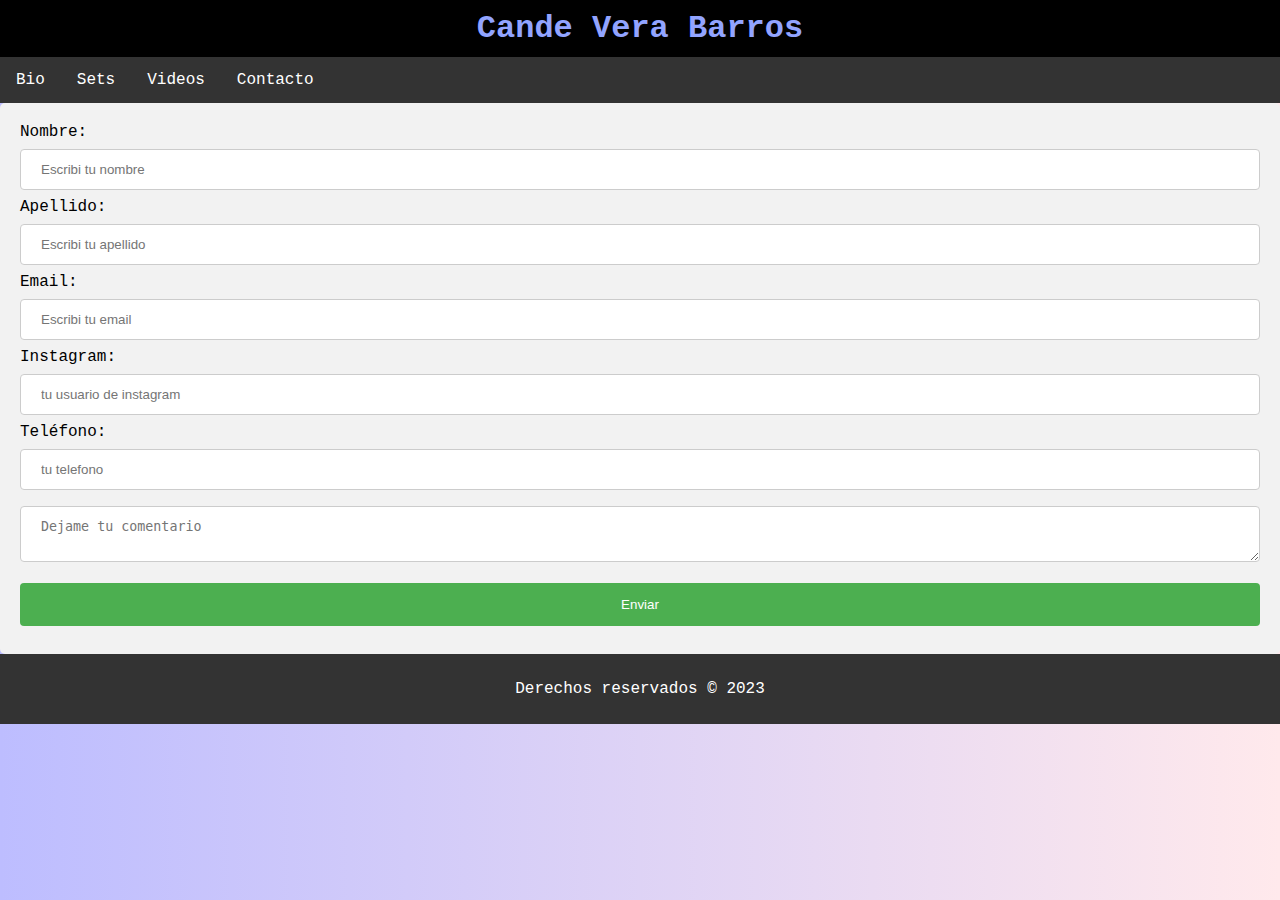
==== contacto.html @ 52f2b36a "Primer Commit" ====
<!DOCTYPE html>
<html lang="en">

<head>
    <meta charset="UTF-8">
    <meta name="viewport" content="width=device-width, initial-scale=1.0">
    <link rel="shortcut icon" href="favicon.ico" type="image/x-icon">
    <title>Press Kit</title>

    <style>
        body {
            font-family: "Lucida Console", "Courier New", monospace;
            background: linear-gradient(to right, rgb(189, 189, 255), rgb(255, 233, 236));
            padding: 0;
            margin: 0;
        }

        header {
            text-align: center;
        }

        ul {
            list-style-type: none;
            margin: 0;
            padding: 0;
            overflow: hidden;
            background-color: #333;
        }

        li {
            float: left;
        }

        li a {
            display: block;
            color: white;
            text-align: center;
            padding: 14px 16px;
            text-decoration: none;
        }

        li a:hover:not(.active) {
            background-color: #111;
        }

        .active {
            background-color: #04AA6D;
        }

        h1 {
            background-color: black;
            padding: 10px;
            margin: 0;
            color: #92a4ff;
        }

        input[type=text],
        input[type=email],
        input[type=number],
        textarea,
        select {
            width: 100%;
            padding: 12px 20px;
            margin: 8px 0;
            display: inline-block;
            border: 1px solid #ccc;
            border-radius: 4px;
            box-sizing: border-box;
        }

        input[type=submit] {
            width: 100%;
            background-color: #4CAF50;
            color: white;
            padding: 14px 20px;
            margin: 8px 0;
            border: none;
            border-radius: 4px;
            cursor: pointer;
        }

        input[type=submit]:hover {
            background-color: #45a049;
        }

        div.contenedor-formulario {
            border-radius: 5px;
            background-color: #f2f2f2;
            padding: 20px;
        }
        .footer {
            background-color: #333;
            color: #FFF;
            padding: 10px;
            text-align: center;
            clear: both;
        }
    </style>
</head>

<body>

    <header>
        <h1>Cande Vera Barros</h1>
        <nav>
            <ul>

                <li><a href="index.html">Bio</a></li>
                <li><a href="sets.html">Sets</a></li>
                <li><a href="videos.html">Videos</a></li>
                <li><a href="contacto.html">Contacto</a></li>
            </ul>
        </nav>
    </header>

    <div class="contenedor-formulario">
        <form>
            <label for="nombre">Nombre: </label>
            <input type="text" id="nombre" name="nombre" placeholder="Escribi tu nombre"  required>
            <label for="apellido">Apellido: </label>
            <input type="text" id="apellido" name="apellido" placeholder="Escribi tu apellido" required>
            <label for="email">Email: </label>
            <input type="email" id="mail" name="mail" placeholder="Escribi tu email">
            <label for="instagram">Instagram: </label>
            <input type="text" id="instagram" name="instagram" placeholder="tu usuario de instagram">
            <label for="telefono">Teléfono: </label>
            <input type="number" id="telefono" name="telefono" placeholder="tu telefono">
            <textarea name="comentario" id="comentario" placeholder="Dejame tu comentario"></textarea>
            <input type="submit" value="Enviar">
        </form>
    </div>

    <footer class="footer">
        <p>Derechos reservados &copy; 2023</p>
    </footer>

</body>

</html>
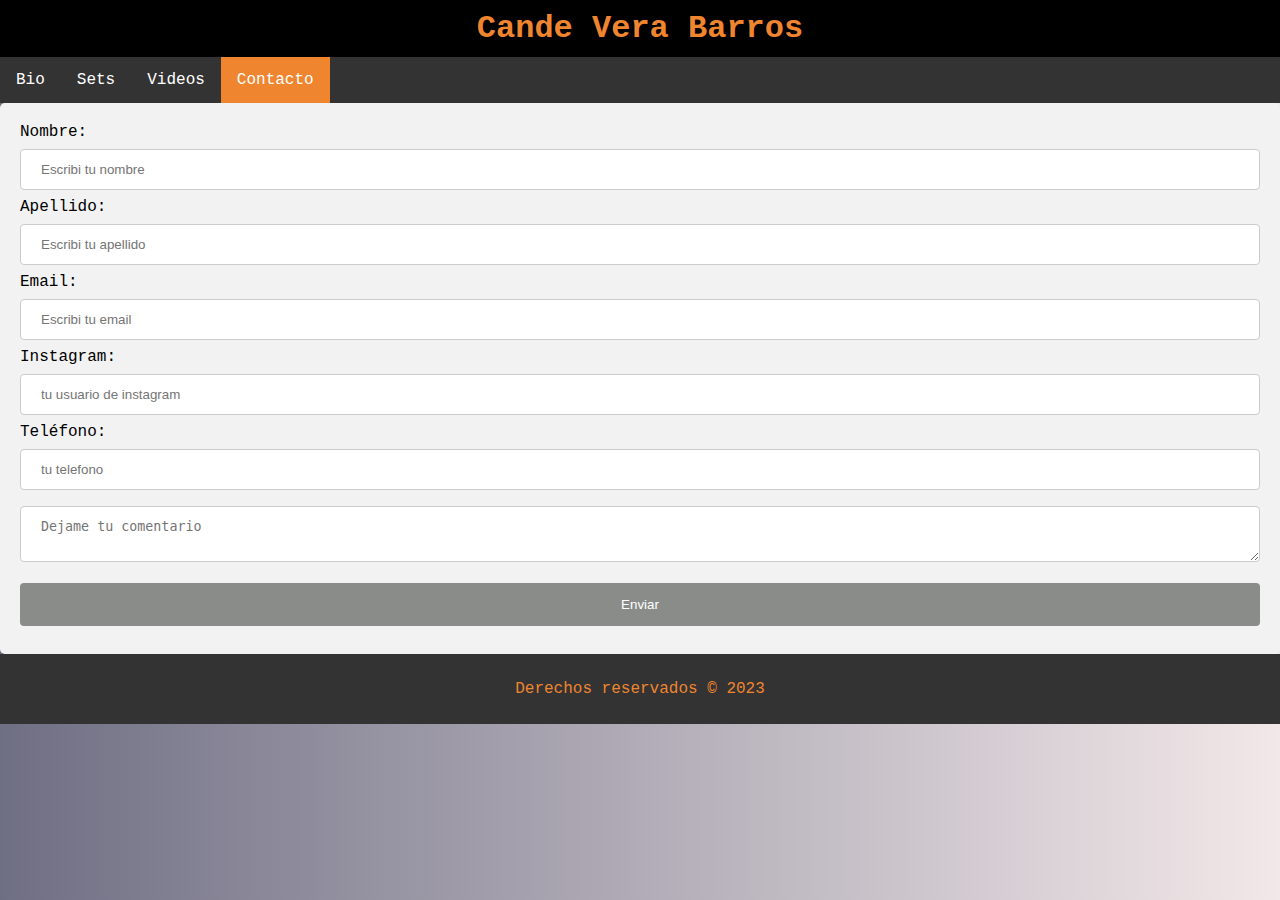
==== commit 8e2a3ee7: "cambios colores" ====
--- a/contacto.html
+++ b/contacto.html
@@ -10,7 +10,7 @@
     <style>
         body {
             font-family: "Lucida Console", "Courier New", monospace;
-            background: linear-gradient(to right, rgb(189, 189, 255), rgb(255, 233, 236));
+            background: linear-gradient(to right,  rgb(111, 111, 132), rgb(242, 232, 233));
             padding: 0;
             margin: 0;
         }
@@ -44,14 +44,14 @@
         }
 
         .active {
-            background-color: #04AA6D;
+            background-color: #ef852f;
         }
 
         h1 {
             background-color: black;
             padding: 10px;
             margin: 0;
-            color: #92a4ff;
+            color:#ef852f;
         }
 
         input[type=text],
@@ -70,7 +70,7 @@
 
         input[type=submit] {
             width: 100%;
-            background-color: #4CAF50;
+            background-color: #898c89;
             color: white;
             padding: 14px 20px;
             margin: 8px 0;
@@ -80,7 +80,7 @@
         }
 
         input[type=submit]:hover {
-            background-color: #45a049;
+            background-color: #ef852f;
         }
 
         div.contenedor-formulario {
@@ -90,7 +90,7 @@
         }
         .footer {
             background-color: #333;
-            color: #FFF;
+            color: #ef852f;
             padding: 10px;
             text-align: center;
             clear: both;
@@ -108,7 +108,7 @@
                 <li><a href="index.html">Bio</a></li>
                 <li><a href="sets.html">Sets</a></li>
                 <li><a href="videos.html">Videos</a></li>
-                <li><a href="contacto.html">Contacto</a></li>
+                <li><a class="active" href="contacto.html">Contacto</a></li>
             </ul>
         </nav>
     </header>
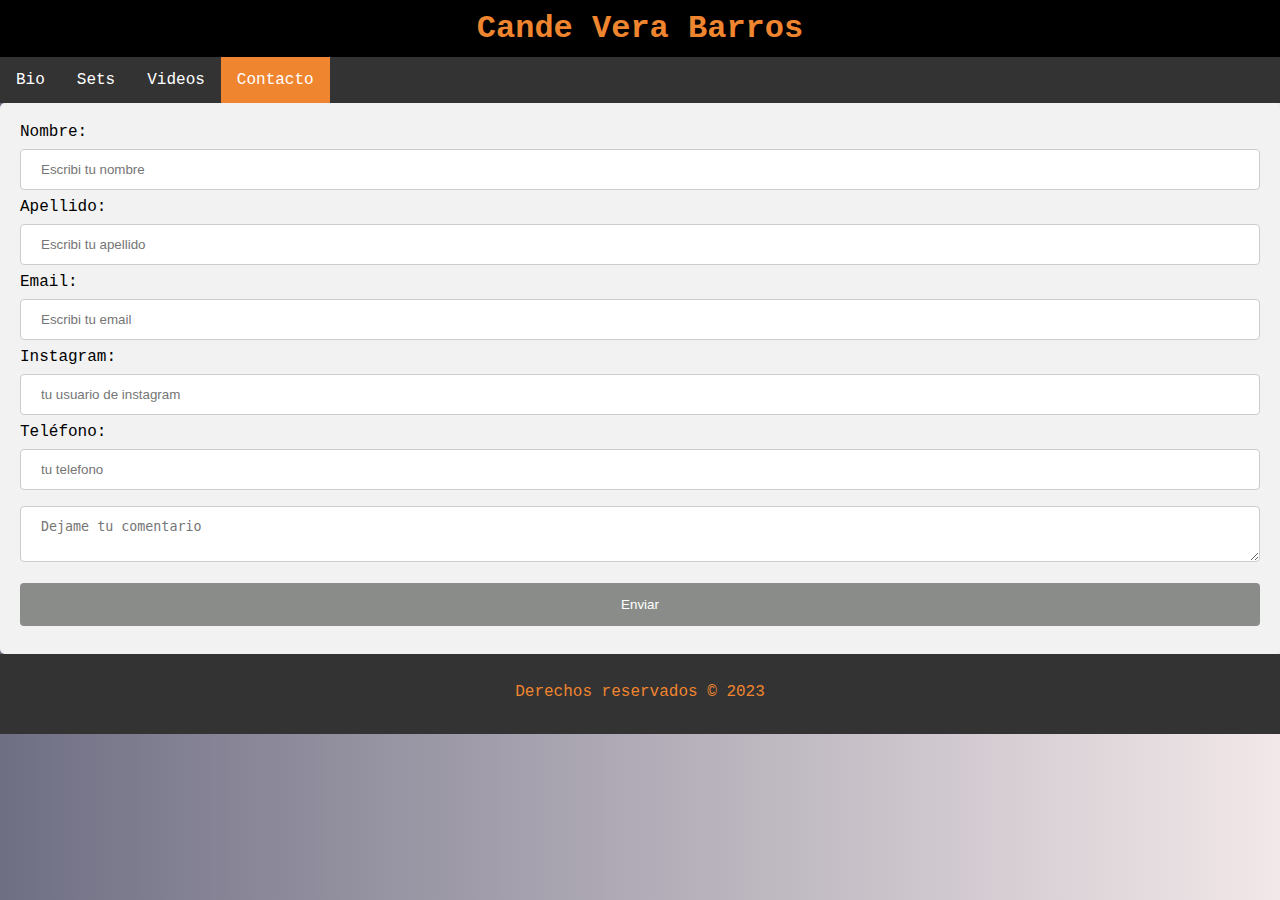
==== commit f9d1fab2: "agrego hoja de estilos css" ====
--- a/contacto.html
+++ b/contacto.html
@@ -7,95 +7,8 @@
     <link rel="shortcut icon" href="favicon.ico" type="image/x-icon">
     <title>Press Kit</title>
 
-    <style>
-        body {
-            font-family: "Lucida Console", "Courier New", monospace;
-            background: linear-gradient(to right,  rgb(111, 111, 132), rgb(242, 232, 233));
-            padding: 0;
-            margin: 0;
-        }
+    <link rel="stylesheet" href="style.css">
 
-        header {
-            text-align: center;
-        }
-
-        ul {
-            list-style-type: none;
-            margin: 0;
-            padding: 0;
-            overflow: hidden;
-            background-color: #333;
-        }
-
-        li {
-            float: left;
-        }
-
-        li a {
-            display: block;
-            color: white;
-            text-align: center;
-            padding: 14px 16px;
-            text-decoration: none;
-        }
-
-        li a:hover:not(.active) {
-            background-color: #111;
-        }
-
-        .active {
-            background-color: #ef852f;
-        }
-
-        h1 {
-            background-color: black;
-            padding: 10px;
-            margin: 0;
-            color:#ef852f;
-        }
-
-        input[type=text],
-        input[type=email],
-        input[type=number],
-        textarea,
-        select {
-            width: 100%;
-            padding: 12px 20px;
-            margin: 8px 0;
-            display: inline-block;
-            border: 1px solid #ccc;
-            border-radius: 4px;
-            box-sizing: border-box;
-        }
-
-        input[type=submit] {
-            width: 100%;
-            background-color: #898c89;
-            color: white;
-            padding: 14px 20px;
-            margin: 8px 0;
-            border: none;
-            border-radius: 4px;
-            cursor: pointer;
-        }
-
-        input[type=submit]:hover {
-            background-color: #ef852f;
-        }
-
-        div.contenedor-formulario {
-            border-radius: 5px;
-            background-color: #f2f2f2;
-            padding: 20px;
-        }
-        .footer {
-            background-color: #333;
-            color: #ef852f;
-            padding: 10px;
-            text-align: center;
-            clear: both;
-        }
-    </style>
 </head>
 
 <body>
@@ -116,7 +29,7 @@
     <div class="contenedor-formulario">
         <form>
             <label for="nombre">Nombre: </label>
-            <input type="text" id="nombre" name="nombre" placeholder="Escribi tu nombre"  required>
+            <input type="text" id="nombre" name="nombre" placeholder="Escribi tu nombre" required>
             <label for="apellido">Apellido: </label>
             <input type="text" id="apellido" name="apellido" placeholder="Escribi tu apellido" required>
             <label for="email">Email: </label>
--- a/style.css
+++ b/style.css
@@ -0,0 +1,155 @@
+body {
+    font-family: "Lucida Console", "Courier New", monospace;
+    background: linear-gradient(to right,  rgb(111, 111, 132), rgb(242, 232, 233));
+    padding: 0;
+    margin: 0;
+}
+
+header {
+    text-align: center;
+}
+
+ul {
+    list-style-type: none;
+    margin: 0;
+    padding: 0;
+    overflow: hidden;
+    background-color: #333;
+}
+
+li {
+    float: left;
+}
+
+li a {
+    display: block;
+    color: white;
+    text-align: center;
+    padding: 14px 16px;
+    text-decoration: none;
+}
+
+li a:hover:not(.active) {
+    background-color: #111;
+}
+
+.active {
+    background-color: #ef852f;
+}
+
+h1 {
+    background-color: black;
+    padding: 10px;
+    margin: 0;
+    color:#ef852f;
+}
+
+h2 {
+    font-size: 24px;
+    margin: 0;
+    padding: 0;
+}
+
+.container {
+    max-width: 100%;
+    margin: 0 auto;
+    padding: 20px;
+}
+
+p {
+    font-size: 16px;
+    line-height: 1.5;
+    margin-bottom: 20px;
+}
+
+
+.image {
+    float: right;
+    margin: 0 0 20px 20px;
+    max-width: 25%;
+    height: auto;
+}
+
+.image2 {
+    float: left;
+    margin: 0 20px 20px 0;
+    max-width: 25%;
+    height: auto;
+}
+
+.article {
+    float: left;
+    width: 70%;
+    background-color: #FFF;
+    padding: 10px;
+    margin: 10px;
+    border: 1px solid #CCC;
+}
+
+div.gallery {
+    margin: 5px;
+    border: 1px solid #ccc;
+    float: left;
+    width: 33vw;
+}
+
+div.gallery:hover {
+    border: 1px solid #777;
+}
+
+div.gallery img {
+    width: 100%;
+    height: auto;
+}
+
+div.desc {
+    padding: 15px;
+    text-align: center;
+}
+
+.centrado {
+    display: flex;
+    justify-content: center;
+}
+
+input[type=text],
+input[type=email],
+input[type=number],
+textarea,
+select {
+    width: 100%;
+    padding: 12px 20px;
+    margin: 8px 0;
+    display: inline-block;
+    border: 1px solid #ccc;
+    border-radius: 4px;
+    box-sizing: border-box;
+}
+
+input[type=submit] {
+    width: 100%;
+    background-color: #898c89;
+    color: white;
+    padding: 14px 20px;
+    margin: 8px 0;
+    border: none;
+    border-radius: 4px;
+    cursor: pointer;
+}
+
+input[type=submit]:hover {
+    background-color: #ef852f;
+}
+
+div.contenedor-formulario {
+    border-radius: 5px;
+    background-color: #f2f2f2;
+    padding: 20px;
+}
+.footer {
+    background-color: #333;
+    color: #ef852f;
+    padding: 10px;
+    text-align: center;
+    clear: both;
+}